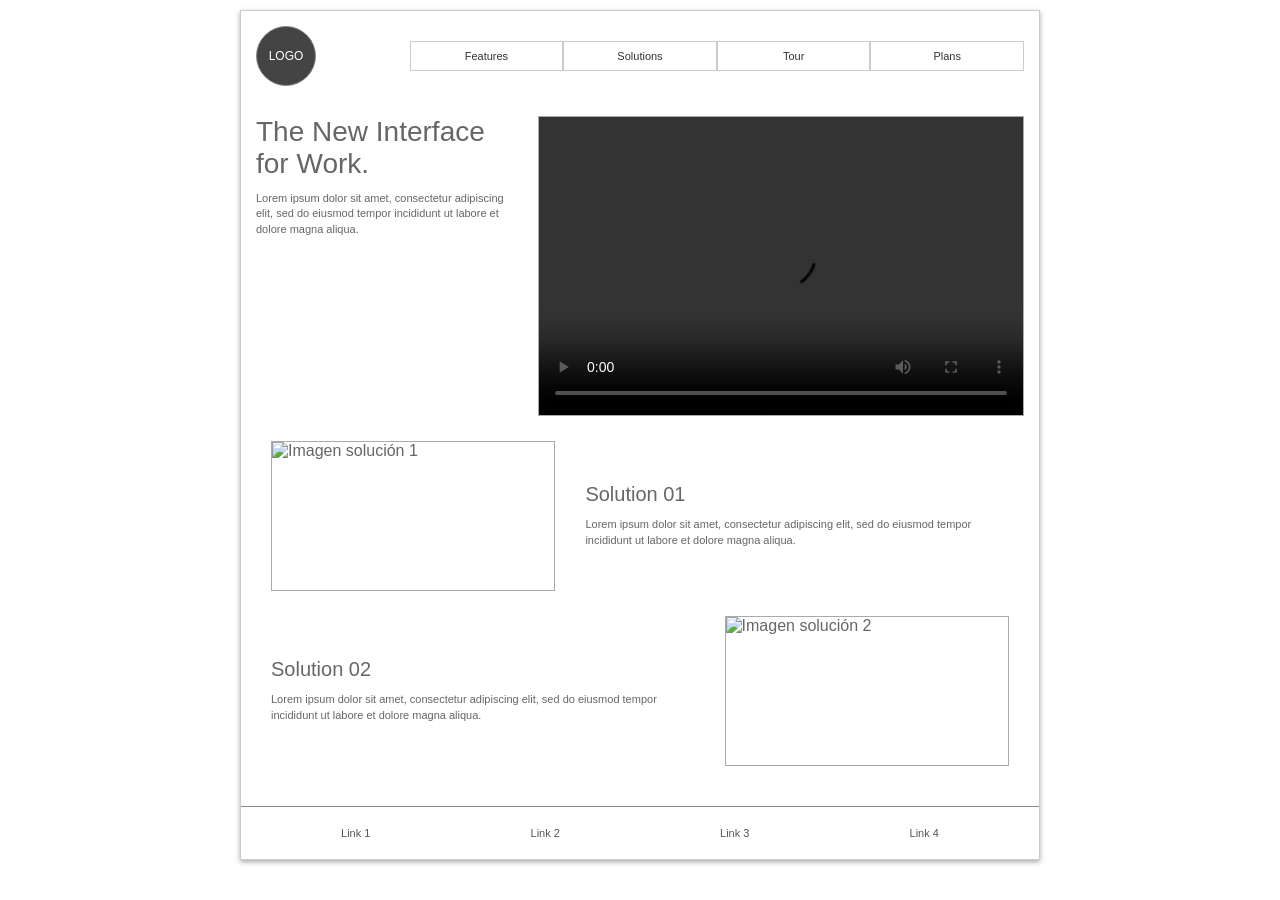
==== 4.0/index.html @ 290bf9a8 "4.0/" ====
<!DOCTYPE html>
<html lang="es">

<head>
    <meta charset="UTF-8">
    <meta name="viewport" content="width=device-width, initial-scale=1.0">
    <title>Laboratorio 4</title>
    <link rel="stylesheet" href="style.css">
</head>

<body>

    <div class="pagina">

        <header class="header">

            <div class="header__logo">LOGO</div>

            <nav class="header__nav">
                <ul class="header__menu">
                    <li class="header__item">
                        <a href="#">Features</a>
                    </li>
                    <li class="header__item">
                        <a href="#">Solutions</a>
                    </li>
                    <li class="header__item">
                        <a href="#">Tour</a>
                    </li>
                    <li class="header__item">
                        <a href="#">Plans</a>
                    </li>
                </ul>
            </nav>

        </header>

        <main class="main">

            <!-- PRESENTACIÓN -->
            <section class="presentacion">

                <div class="presentacion__texto">
                    <h1>The New Interface for Work.</h1>

                    <p>
                        Lorem ipsum dolor sit amet,
                        consectetur adipiscing elit,
                        sed do eiusmod tempor incididunt
                        ut labore et dolore magna aliqua.
                    </p>
                </div>

                <div class="presentacion__video">
                    <video controls>
                        <source src="" type="video/mp4">
                    </video>
                </div>

            </section>

            <!-- SOLUTION 01 -->
            <section class="solucion solucion--1">

                <div class="solucion__imagen">
                    <img src="https://placehold.co/300x200/e0e0e0/888888?text=IMAGEN"
                         alt="Imagen solución 1">
                </div>

                <div class="solucion__texto">
                    <h2>Solution 01</h2>

                    <p>
                        Lorem ipsum dolor sit amet,
                        consectetur adipiscing elit,
                        sed do eiusmod tempor incididunt
                        ut labore et dolore magna aliqua.
                    </p>
                </div>

            </section>

            <!-- SOLUTION 02 -->
            <section class="solucion solucion--2">

                <div class="solucion__texto">
                    <h2>Solution 02</h2>

                    <p>
                        Lorem ipsum dolor sit amet,
                        consectetur adipiscing elit,
                        sed do eiusmod tempor incididunt
                        ut labore et dolore magna aliqua.
                    </p>
                </div>

                <div class="solucion__imagen">
                    <img src="https://placehold.co/300x200/e0e0e0/888888?text=IMAGEN"
                         alt="Imagen solución 2">
                </div>

            </section>

        </main>

        <footer class="footer">
            <a href="#">Link 1</a>
            <a href="#">Link 2</a>
            <a href="#">Link 3</a>
            <a href="#">Link 4</a>
        </footer>

    </div>

</body>
</html>
---- 4.0/style.css ----
/* Estilos generales */

* {
    box-sizing: border-box;
}

body {
    margin: 0;
    padding: 10px;
    font-family: Arial, sans-serif;
    color: #666;
}

.pagina {
    width: 100%;
    max-width: 320px;
    margin: 0 auto;
    border: 1px solid #ccc;
    box-shadow: 0 2px 5px #aaa;
}

/*
================
MOBILE (< 992px)
================
*/

/* Cabecera */

.header {
    display: flex;
    flex-direction: column;
    align-items: center;
    padding: 10px;
}

.header__logo {
    width: 60px;
    height: 60px;
    border-radius: 50%;
    background-color: #d1e5f5;
    border: 1px solid #888;
    color: #333;
    display: flex;
    align-items: center;
    justify-content: center;
    font-size: 12px;
}

.header__nav {
    width: 100%;
}

/* Menú */

.header__menu {
    display: flex;
    list-style: none;
    padding: 0;
    margin: 10px 0 0;
}

.header__item {
    flex: 1;
    min-width: 0;
    border: 1px solid #ccc;
    text-align: center;
}

.header__item a {
    display: block;
    padding: 8px 2px;
    text-decoration: none;
    color: #333;
    font-size: 11px;
}

.header__item a:hover {
    background-color: #ddd;
}

/* Contenido principal */

.main {
    padding: 10px;
}

.presentacion {
    display: flex;
    flex-direction: column;
}

.presentacion__texto {
    width: 100%;
}

.presentacion__texto h1 {
    font-size: 18px;
    font-weight: normal;
    margin: 10px 0;
}

.presentacion__texto p {
    font-size: 11px;
    line-height: 1.4;
}

.presentacion__video {
    width: 100%;
}

.presentacion__video video {
    display: block;
    width: 100%;
    height: 180px;
    background-color: #d1e5f5;
    border: none;
}

/* Soluciones */

.solucion {
    display: flex;
    flex-direction: column-reverse;
    margin-top: 20px;
}

.solucion__texto {
    width: 100%;
}

.solucion__texto h2 {
    font-size: 16px;
    font-weight: normal;
    margin: 10px 0;
}

.solucion__texto p {
    font-size: 11px;
    line-height: 1.4;
}

.solucion__imagen {
    width: 100%;
    height: 120px;
    border: 1px solid #aaa;
}

.solucion__imagen img {
    display: block;
    width: 100%;
    height: 100%;
    object-fit: cover;
}

.solucion--invertida {
    flex-direction: column;
}

/* Pie de página */

.footer {
    display: flex;
    justify-content: space-around;
    padding: 15px 5px;
    border-top: 1px solid #888;
}

.footer a {
    text-decoration: none;
    color: #555;
    font-size: 11px;
}

/*
==================
DESKTOP (>= 992px)
==================
*/

@media (min-width: 992px) {

    .pagina {
        max-width: 800px;
    }

    /* Cabecera */

    .header {
        flex-direction: row;
        justify-content: space-between;
        padding: 15px;
    }

    .header__logo {
        background-color: #444;
        color: white;
        flex-shrink: 0;
    }

    .header__nav {
        width: 80%;
    }

    .header__menu {
        margin: 0;
    }

    /* Contenido principal */

    .main {
        padding: 15px;
    }

    .presentacion {
        flex-direction: row;
        gap: 20px;
    }

    .presentacion__texto {
        width: 35%;
    }

    .presentacion__texto h1 {
        font-size: 28px;
        margin: 0 0 10px;
    }

    .presentacion__video {
        width: 65%;
    }

    .presentacion__video video {
        height: 300px;
        background-color: white;
        border: 1px solid #aaa;
    }

    /* Soluciones */

    .solucion {
        flex-direction: row;
        align-items: center;
        gap: 30px;
        margin: 25px 15px;
    }

    .solucion__texto {
        flex: 3;
        min-width: 0;
    }

    .solucion__texto h2 {
        font-size: 20px;
    }

    .solucion__imagen {
        flex: 2;
        min-width: 0;
        height: 150px;
    }

    .solucion--invertida {
        flex-direction: row;
    }

    /* Pie de página */

    .footer {
        padding: 20px;
    }

}
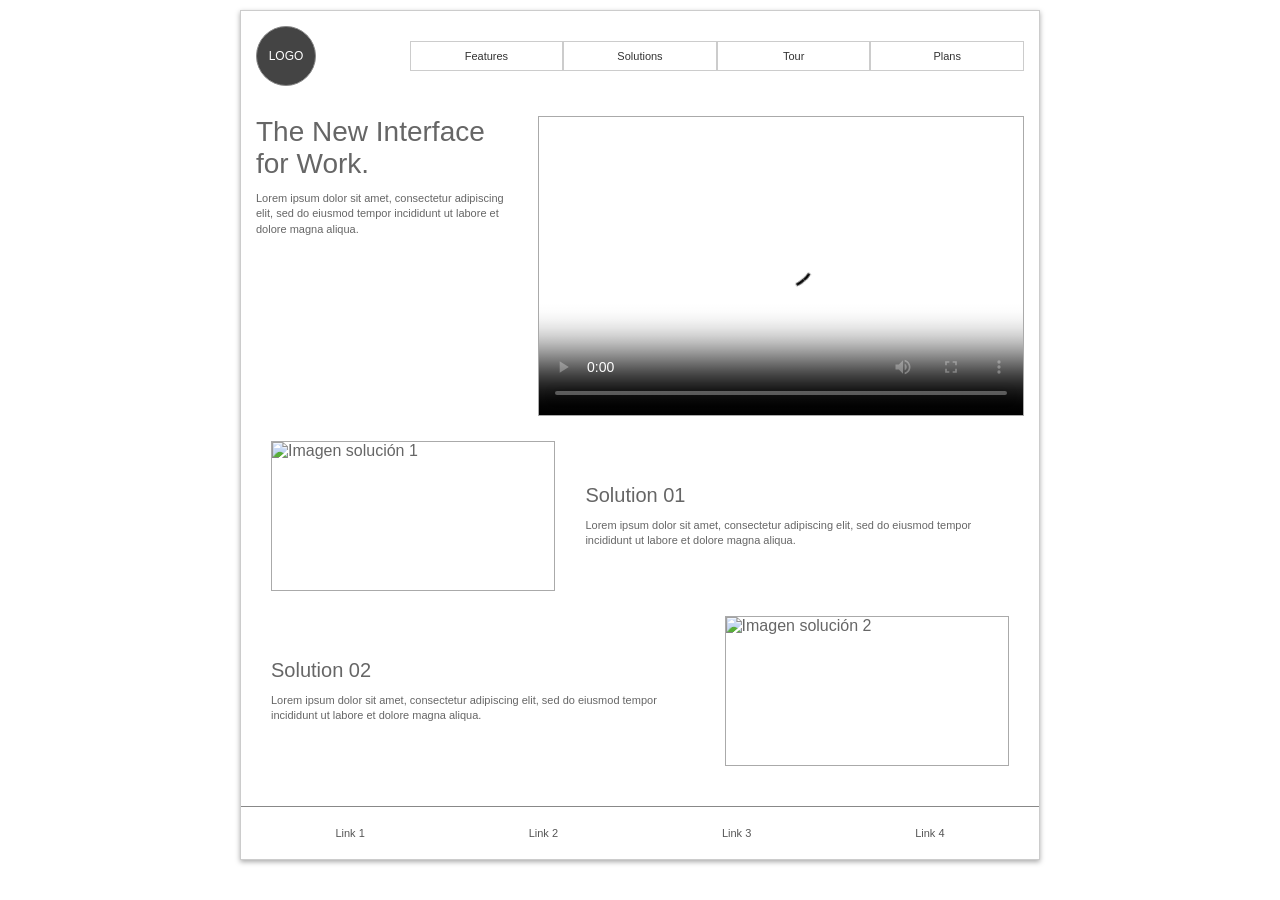
==== commit cec7b040: "retoques laboratorio 4" ====
--- a/4.0/index.html
+++ b/4.0/index.html
@@ -52,7 +52,7 @@
                 </div>
 
                 <div class="presentacion__video">
-                    <video controls>
+                    <video controls poster="blanco.svg">
                         <source src="" type="video/mp4">
                     </video>
                 </div>
--- a/4.0/style.css
+++ b/4.0/style.css
@@ -82,7 +82,7 @@
 /* Contenido principal */
 
 .main {
-    padding: 10px;
+    padding: 10px 15px;
 }
 
 .presentacion {
@@ -95,7 +95,7 @@
 }
 
 .presentacion__texto h1 {
-    font-size: 18px;
+    font-size: 16px;
     font-weight: normal;
     margin: 10px 0;
 }
@@ -103,18 +103,27 @@
 .presentacion__texto p {
     font-size: 11px;
     line-height: 1.4;
-}
+    margin-bottom: 10px;
+}
+
+/* Vídeo */
 
 .presentacion__video {
-    width: 100%;
-}
-
-.presentacion__video video {
-    display: block;
     width: 100%;
     height: 180px;
     background-color: #d1e5f5;
-    border: none;
+    padding: 80px 45px;
+}
+
+.presentacion__video video {
+    display: none;
+}
+
+.presentacion__video::after {
+    content: "VÍDEO";
+    float: left;
+    color: #333;
+    font-size: 12px;
 }
 
 /* Soluciones */
@@ -138,22 +147,34 @@
 .solucion__texto p {
     font-size: 11px;
     line-height: 1.4;
-}
+    margin-bottom: 10px;
+}
+
+/* Imágenes */
 
 .solucion__imagen {
     width: 100%;
     height: 120px;
+    background-color: #d1e5f5;
     border: 1px solid #aaa;
+    position: relative;
 }
 
 .solucion__imagen img {
-    display: block;
-    width: 100%;
-    height: 100%;
-    object-fit: cover;
-}
-
-.solucion--invertida {
+    display: none;
+}
+
+.solucion__imagen::after {
+    content: "imagen";
+    position: absolute;
+    top: 50%;
+    left: 50%;
+    transform: translate(-50%, -50%);
+    color: #333;
+    font-size: 12px;
+}
+
+.solucion--2 {
     flex-direction: column;
 }
 
@@ -161,8 +182,9 @@
 
 .footer {
     display: flex;
-    justify-content: space-around;
-    padding: 15px 5px;
+    justify-content: flex-start;
+    gap: 15px;
+    padding: 15px;
     border-top: 1px solid #888;
 }
 
@@ -172,9 +194,15 @@
     font-size: 11px;
 }
 
+/* Mostrar solo 3 enlaces en móvil */
+
+.footer a:nth-child(n+4) {
+    display: none;
+}
+
 /*
 ==================
-DESKTOP (>= 992px)
+TABLET (>= 992px)
 ==================
 */
 
@@ -226,14 +254,25 @@
         margin: 0 0 10px;
     }
 
+    /* Vídeo */
+
     .presentacion__video {
         width: 65%;
+        height: 300px;
+        padding: 0;
+        background-color: white;
     }
 
     .presentacion__video video {
-        height: 300px;
+        display: block;
+        width: 100%;
+        height: 100%;
         background-color: white;
         border: 1px solid #aaa;
+    }
+
+    .presentacion__video::after {
+        display: none;
     }
 
     /* Soluciones */
@@ -254,10 +293,24 @@
         font-size: 20px;
     }
 
+    /* Imágenes */
+
     .solucion__imagen {
         flex: 2;
         min-width: 0;
         height: 150px;
+        background-color: white;
+    }
+
+    .solucion__imagen img {
+        display: block;
+        width: 100%;
+        height: 100%;
+        object-fit: cover;
+    }
+
+    .solucion__imagen::after {
+        display: none;
     }
 
     .solucion--invertida {
@@ -267,7 +320,12 @@
     /* Pie de página */
 
     .footer {
+        justify-content: space-around;
         padding: 20px;
     }
 
+    .footer a:nth-child(n+4) {
+        display: block;
+    }
+
 }
